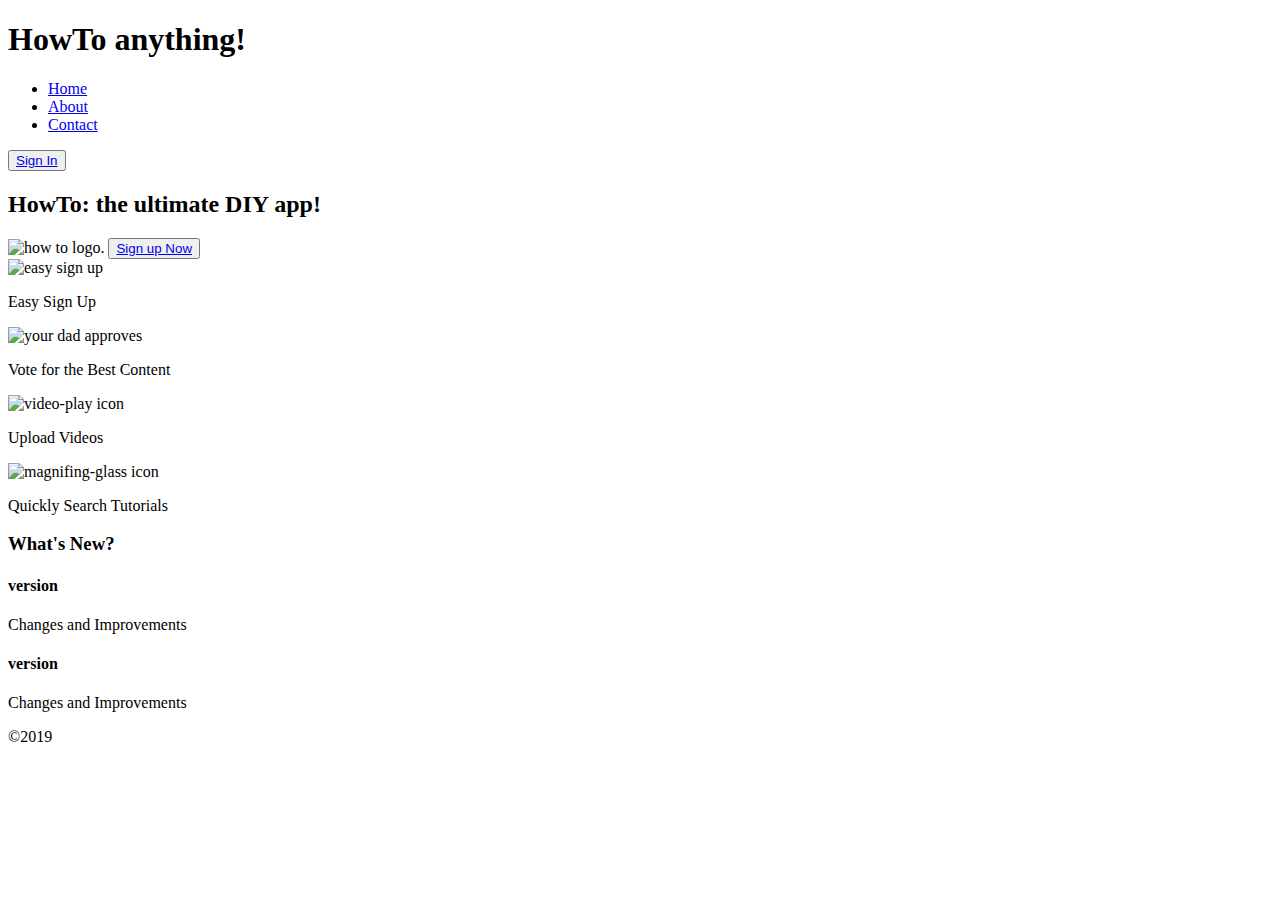
==== html/index.html @ efe61277 "add coment for clairity on changes and improvments" ====
<!DOCTYPE html>
<html>
  <head>
    <title>HowTo</title>
    <meta charset="utf-8" />
    <meta
      name="veiwport"
      content="width=device-width, initial-scale=1, user-scalable=no"
    />
    <link rel="stylesheet" href="css\index.css" />
  </head>
  <body>
    <div class="home-wrapper">
      <header>
        <h1>HowTo anything!</h1>
        <nav>
          <ul>
            <li><a href="index.html">Home</a></li>
            <li><a href="about.html">About</a></li>
            <li><a href="#">Contact</a></li>
          </ul>
          <button><a href="#">Sign In</a></button>
        </nav>
      </header>
      <section class="main">
        <section class="cta">
          <h2>HowTo: the ultimate DIY app!</h2>
          <img src="#" alt="how to logo." />
          <button class="cta-button"><a href="#">Sign up Now</a></button>
        </section>
        <!-- cta-->
        <section class="features">
          <div class="cards">
            <div class="card">
              <img src="#" alt="easy sign up" />
              <p>Easy Sign Up</p>
            </div>
            <div class="card">
              <img src="#" alt="your dad approves" />
              <p>Vote for the Best Content</p>
            </div>
            <div class="card">
              <img src="#" alt="video-play icon" />
              <p>Upload Videos</p>
            </div>
            <div class="card">
              <img src="#" alt="magnifing-glass icon" />
              <p>Quickly Search Tutorials</p>
            </div>
          </div>
          <!--cards-->
        </section>
        <!--features-->
        <section class="new">
          <h3>What's New?</h3>
          <div>
            <h4>version</h4>
            <p>Changes and Improvements</p>
          </div>
          <div>
            <h4>version</h4>
            <p>Changes and Improvements</p>
          </div>
        </section> <!--new-->
        <footer>
          <div class="copyright">&copy;2019</div>
        </footer>
      </section>
      <!--main-->
    </div>
  </body>
</html>
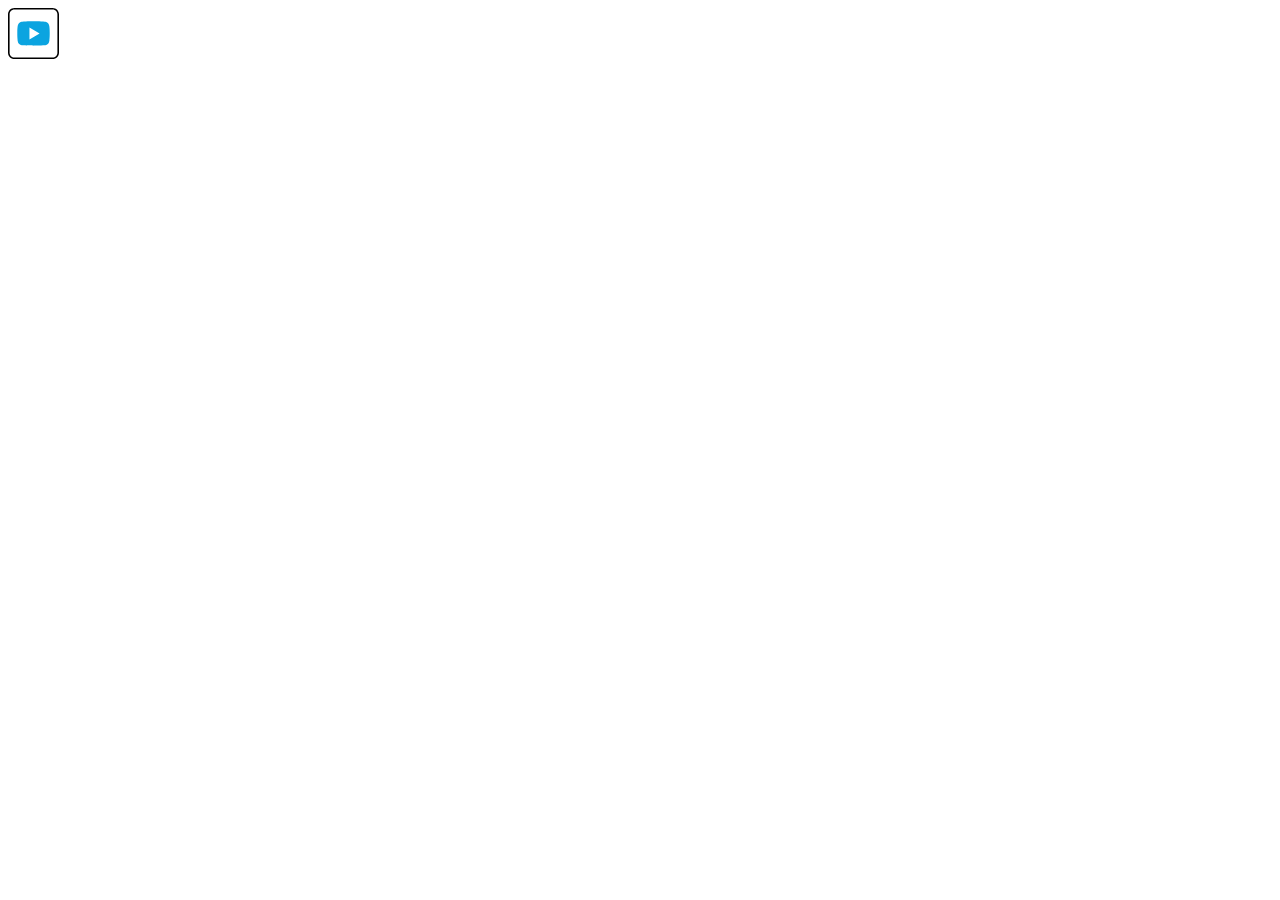
==== commit 3eccfb62: "added video play button to index.html" ====
--- a/html/index.html
+++ b/html/index.html
@@ -1,72 +1,11 @@
 <!DOCTYPE html>
 <html>
-  <head>
-    <title>HowTo</title>
-    <meta charset="utf-8" />
-    <meta
-      name="veiwport"
-      content="width=device-width, initial-scale=1, user-scalable=no"
-    />
-    <link rel="stylesheet" href="css\index.css" />
-  </head>
-  <body>
-    <div class="home-wrapper">
-      <header>
-        <h1>HowTo anything!</h1>
-        <nav>
-          <ul>
-            <li><a href="index.html">Home</a></li>
-            <li><a href="about.html">About</a></li>
-            <li><a href="#">Contact</a></li>
-          </ul>
-          <button><a href="#">Sign In</a></button>
-        </nav>
-      </header>
-      <section class="main">
-        <section class="cta">
-          <h2>HowTo: the ultimate DIY app!</h2>
-          <img src="#" alt="how to logo." />
-          <button class="cta-button"><a href="#">Sign up Now</a></button>
-        </section>
-        <!-- cta-->
-        <section class="features">
-          <div class="cards">
-            <div class="card">
-              <img src="#" alt="easy sign up" />
-              <p>Easy Sign Up</p>
-            </div>
-            <div class="card">
-              <img src="#" alt="your dad approves" />
-              <p>Vote for the Best Content</p>
-            </div>
-            <div class="card">
-              <img src="#" alt="video-play icon" />
-              <p>Upload Videos</p>
-            </div>
-            <div class="card">
-              <img src="#" alt="magnifing-glass icon" />
-              <p>Quickly Search Tutorials</p>
-            </div>
-          </div>
-          <!--cards-->
-        </section>
-        <!--features-->
-        <section class="new">
-          <h3>What's New?</h3>
-          <div>
-            <h4>version</h4>
-            <p>Changes and Improvements</p>
-          </div>
-          <div>
-            <h4>version</h4>
-            <p>Changes and Improvements</p>
-          </div>
-        </section> <!--new-->
-        <footer>
-          <div class="copyright">&copy;2019</div>
-        </footer>
-      </section>
-      <!--main-->
-    </div>
-  </body>
+    <head>
+        <title>HowTo</title>
+        <meta charset="utf-8"/>
+        <meta name= "veiwport" content="width=device-width, initial-scale=1, user-scalable=no"/>
+        <link rel="stylesheet" href="css\index.css"/>
+    </head>
 </html>
+<!-- Video-Play Button -->
+<img src="[data-uri]" style="width: 4%">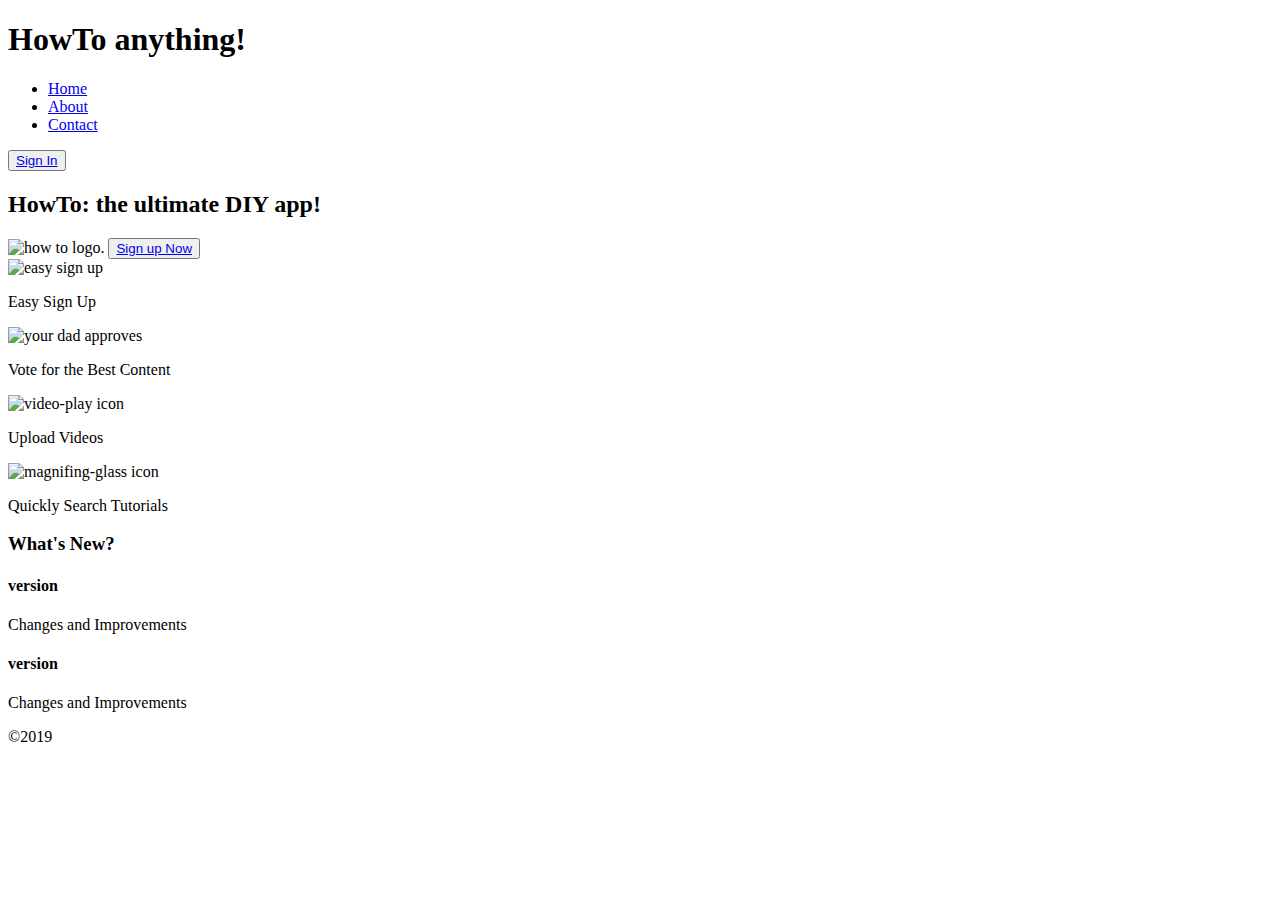
==== commit 978da98b: "Merge pull request #4 from how-to-pt6/anna-morris" ====
--- a/html/index.html
+++ b/html/index.html
@@ -1,11 +1,73 @@
 <!DOCTYPE html>
 <html>
-    <head>
-        <title>HowTo</title>
-        <meta charset="utf-8"/>
-        <meta name= "veiwport" content="width=device-width, initial-scale=1, user-scalable=no"/>
-        <link rel="stylesheet" href="css\index.css"/>
-    </head>
+  <head>
+    <title>HowTo</title>
+    <meta charset="utf-8" />
+    <meta
+      name="veiwport"
+      content="width=device-width, initial-scale=1, user-scalable=no"
+    />
+    <link rel="stylesheet" href="css\index.css" />
+  </head>
+  <body>
+    <div class="home-wrapper">
+      <header>
+        <h1>HowTo anything!</h1>
+        <nav>
+          <ul>
+            <li><a href="index.html">Home</a></li>
+            <li><a href="about.html">About</a></li>
+            <li><a href="#">Contact</a></li>
+          </ul>
+          <button><a href="#">Sign In</a></button>
+        </nav>
+      </header>
+      <section class="main">
+        <section class="cta">
+          <h2>HowTo: the ultimate DIY app!</h2>
+          <img src="#" alt="how to logo." />
+          <button class="cta-button"><a href="#">Sign up Now</a></button>
+        </section>
+        <!-- cta-->
+        <section class="features">
+          <div class="cards">
+            <div class="card">
+              <img src="#" alt="easy sign up" />
+              <p>Easy Sign Up</p>
+            </div>
+            <div class="card">
+              <img src="#" alt="your dad approves" />
+              <p>Vote for the Best Content</p>
+            </div>
+            <div class="card">
+              <img src="#" alt="video-play icon" />
+              <p>Upload Videos</p>
+            </div>
+            <div class="card">
+              <img src="#" alt="magnifing-glass icon" />
+              <p>Quickly Search Tutorials</p>
+            </div>
+          </div>
+          <!--cards-->
+        </section>
+        <!--features-->
+        <section class="new">
+          <h3>What's New?</h3>
+          <div>
+            <h4>version</h4>
+            <p>Changes and Improvements</p>
+          </div>
+          <div>
+            <h4>version</h4>
+            <p>Changes and Improvements</p>
+          </div>
+        </section>
+        <!--new-->
+      </section>
+      <!--main-->
+      <footer>
+        <div class="copyright">&copy;2019</div>
+      </footer>
+    </div>
+  </body>
 </html>
-<!-- Video-Play Button -->
-<img src="[data-uri]" style="width: 4%">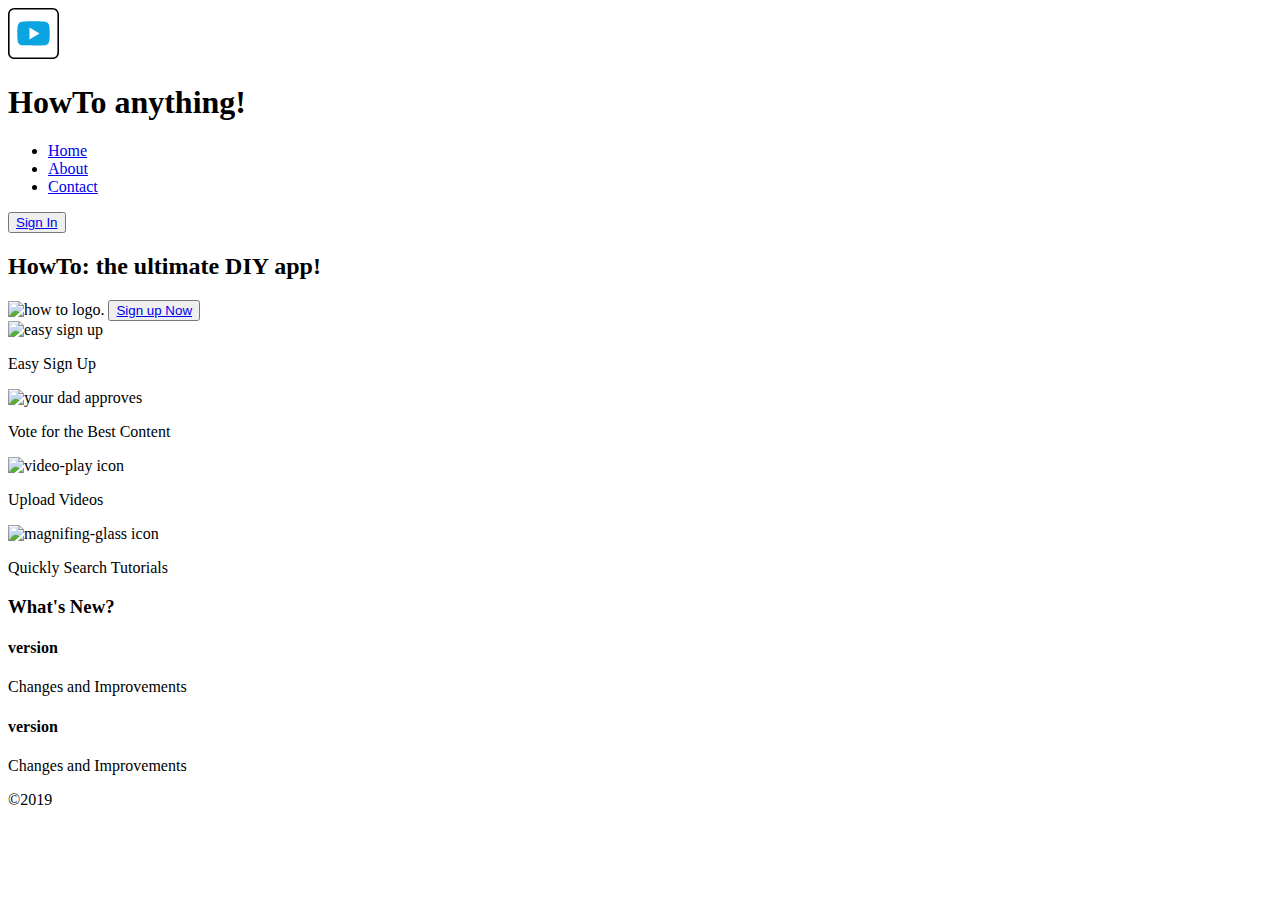
==== commit 4f01d0bc: "resolving merge conflict" ====
--- a/html/index.html
+++ b/html/index.html
@@ -1,5 +1,9 @@
 <!DOCTYPE html>
 <html>
+
+<!-- Video-Play Button -->
+<img src="[data-uri]" style="width: 4%">
+  
   <head>
     <title>HowTo</title>
     <meta charset="utf-8" />
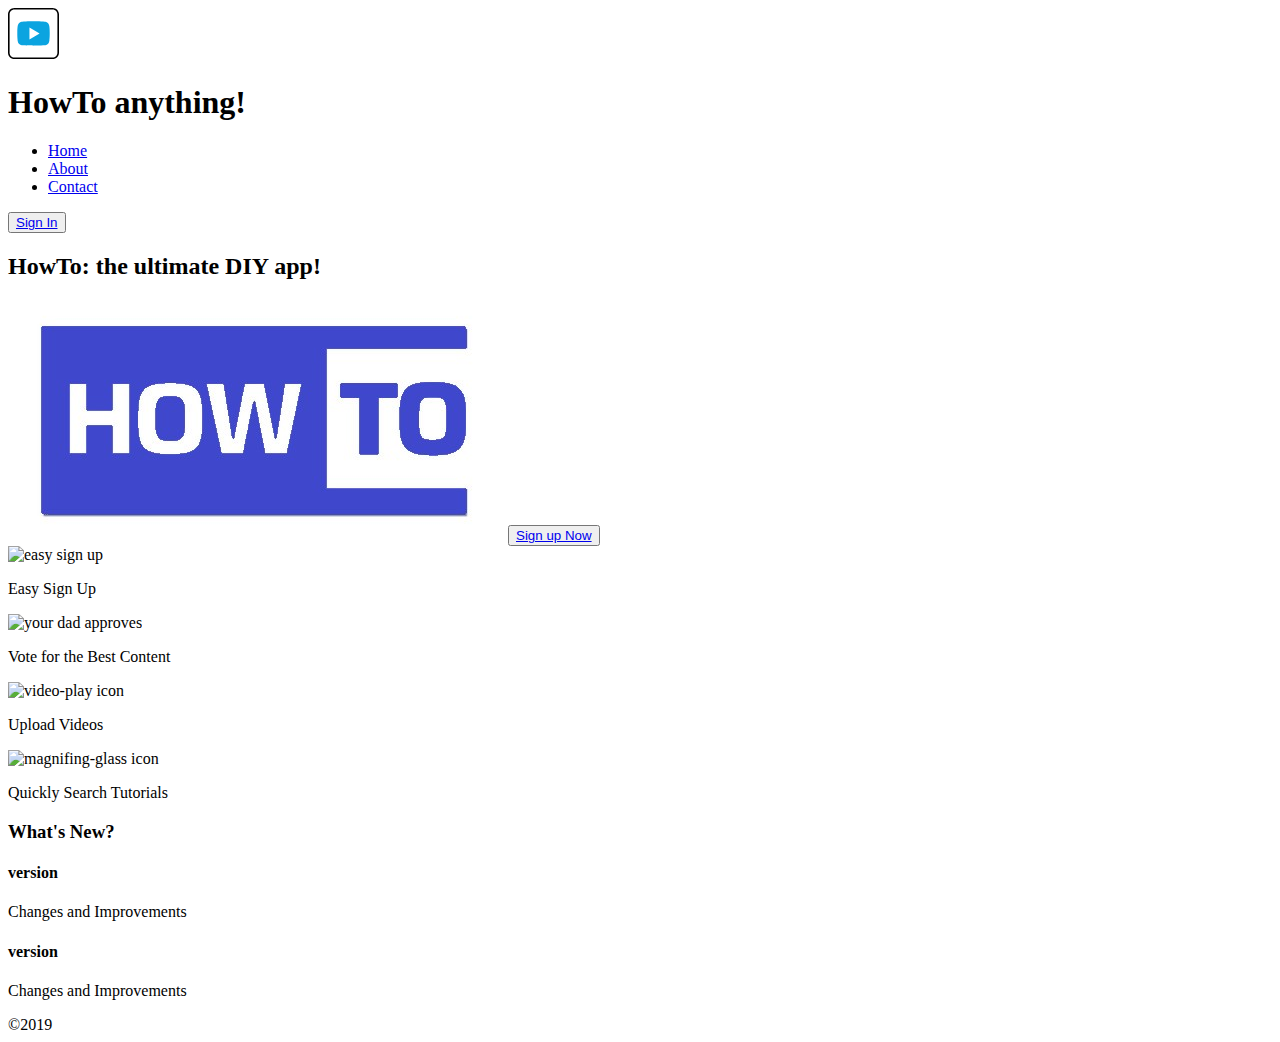
==== commit c9007a5b: "Fixed @import file directories in index.less" ====
--- a/html/index.html
+++ b/html/index.html
@@ -29,7 +29,7 @@
       <section class="main">
         <section class="cta">
           <h2>HowTo: the ultimate DIY app!</h2>
-          <img src="#" alt="how to logo." />
+          <img src="\imgs\howTo1.jpg" alt="how to logo." />
           <button class="cta-button"><a href="#">Sign up Now</a></button>
         </section>
         <!-- cta-->
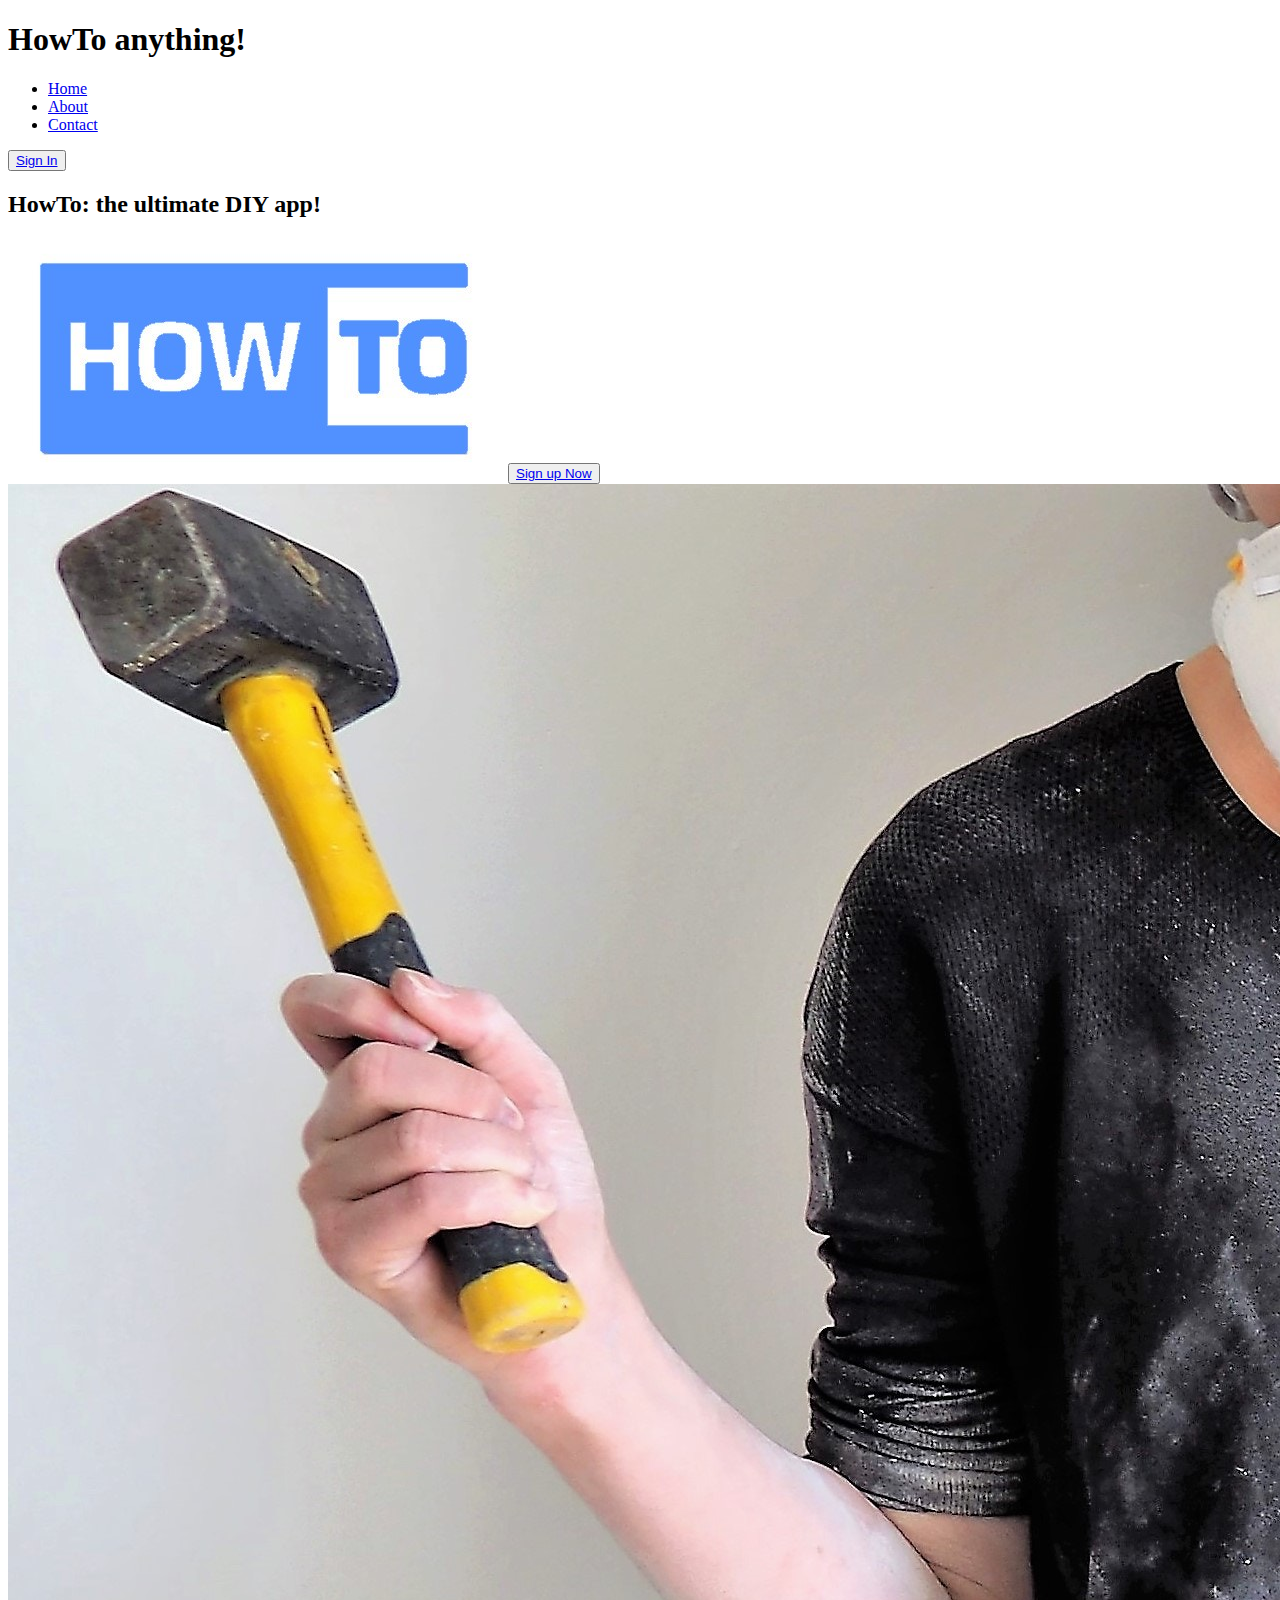
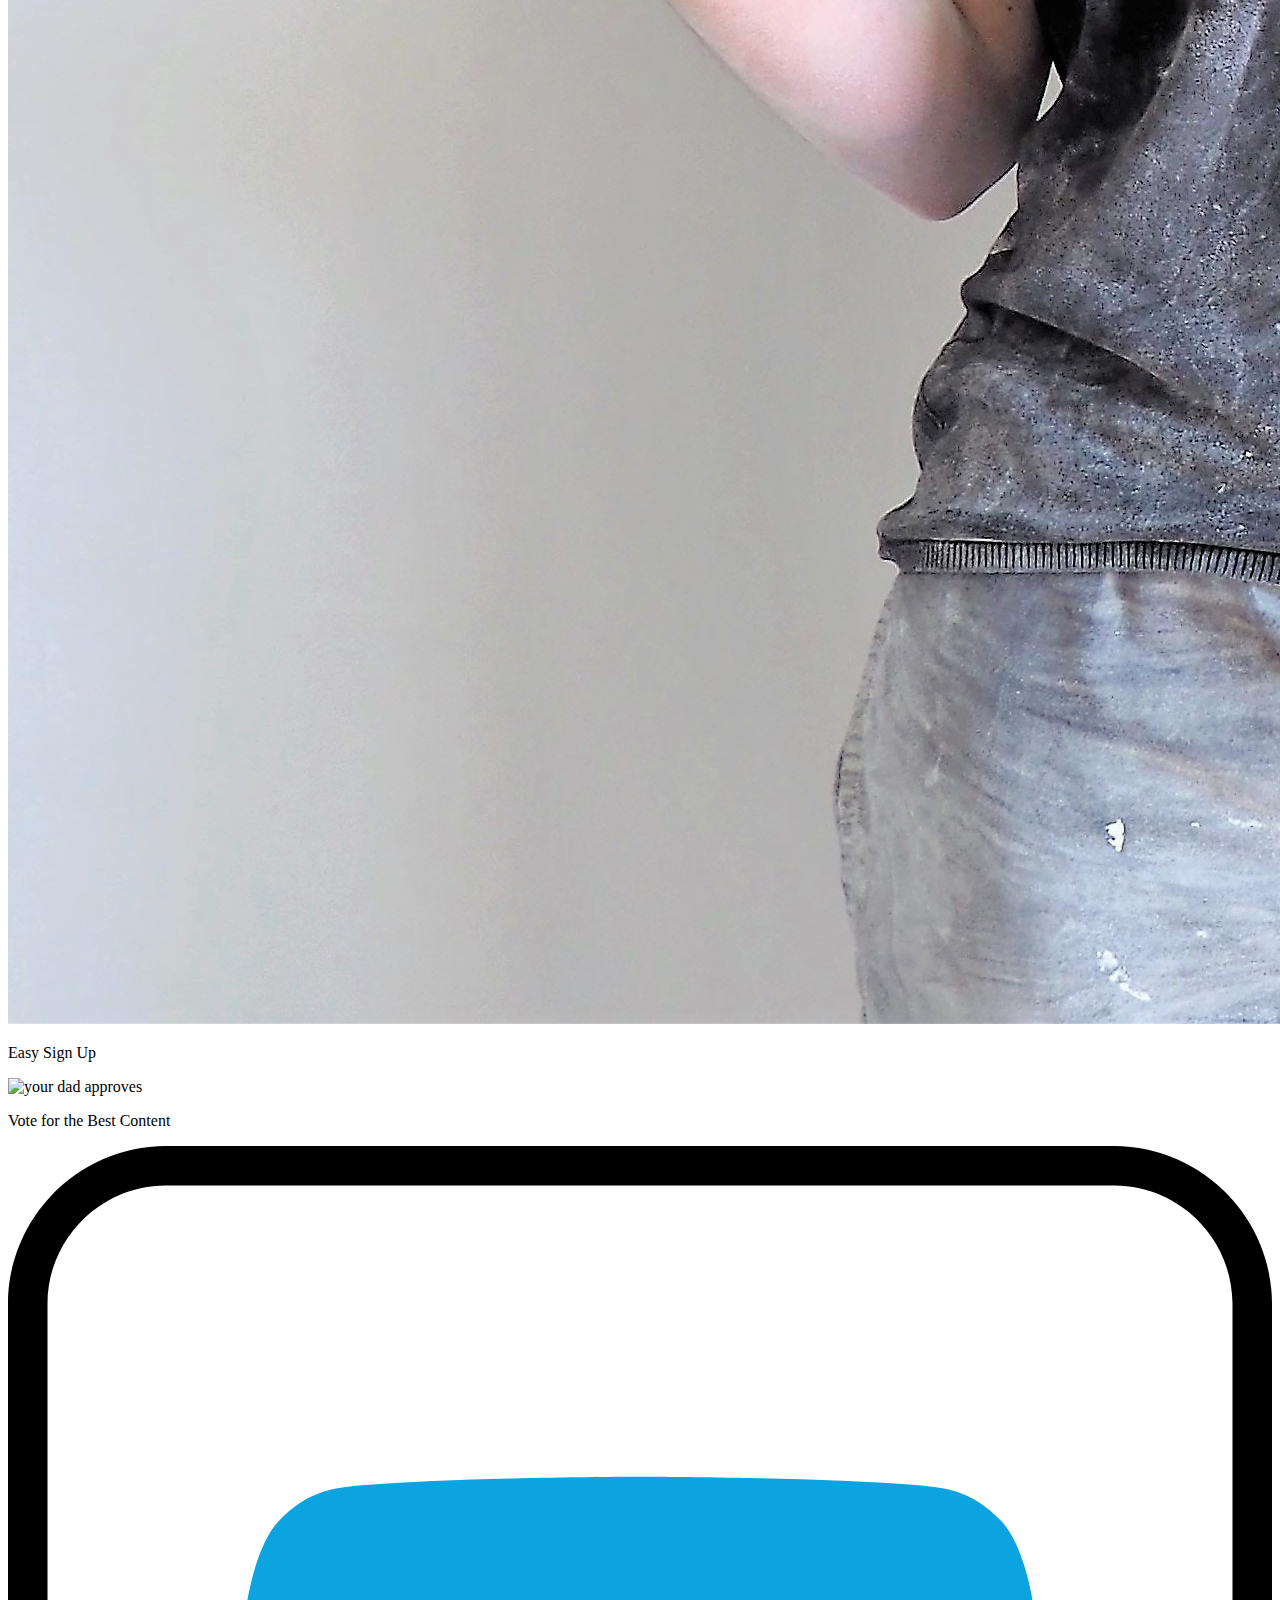
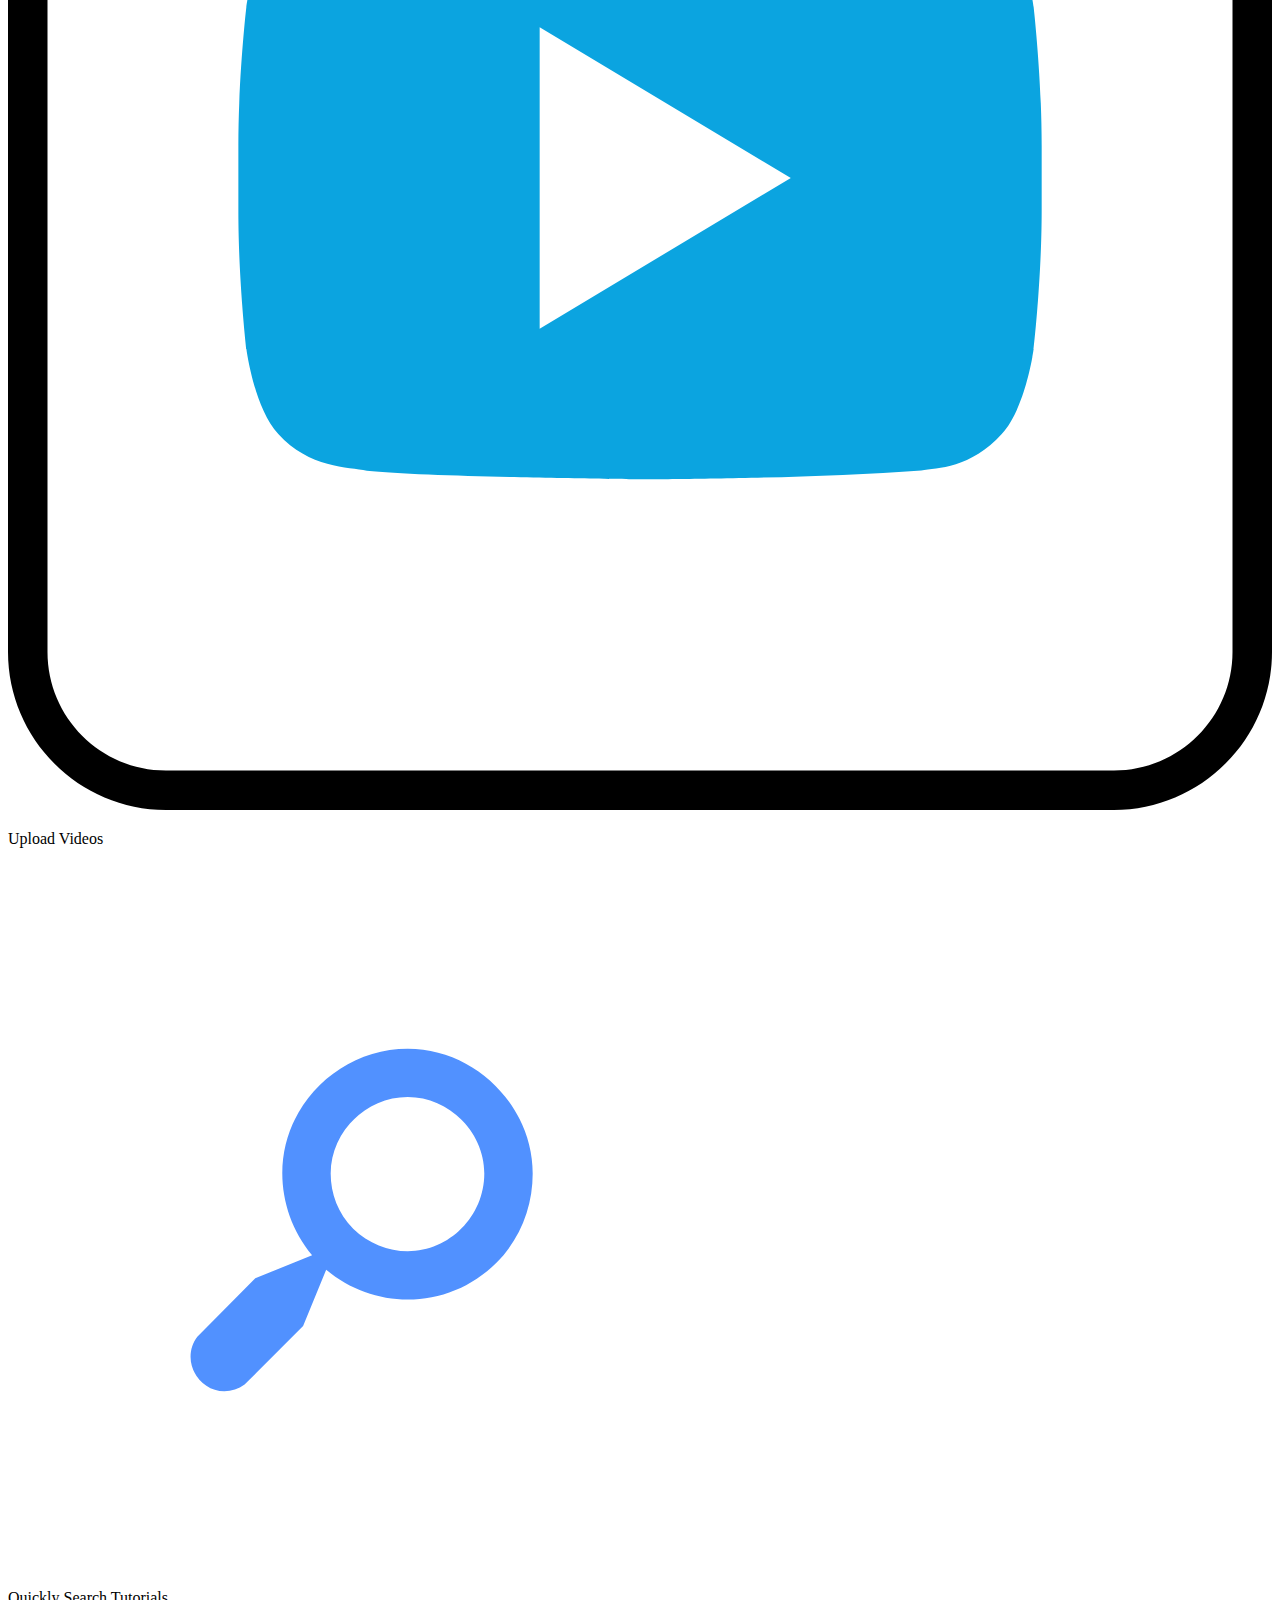
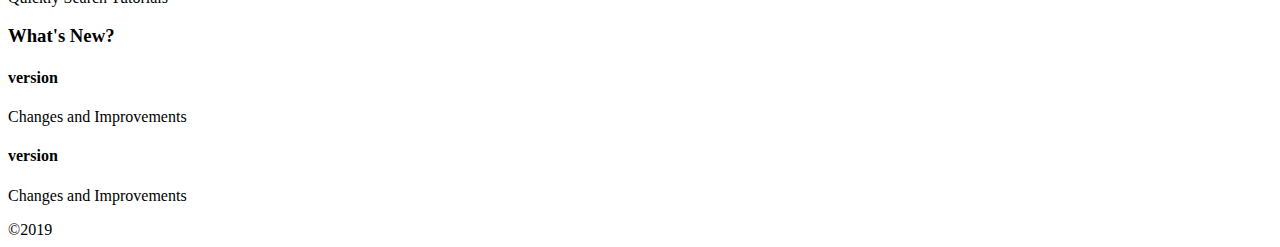
==== commit b377003b: "moved index.html to html file" ====
--- a/html/index.html
+++ b/html/index.html
@@ -1,9 +1,5 @@
 <!DOCTYPE html>
 <html>
-
-<!-- Video-Play Button -->
-<img src="[data-uri]" style="width: 4%">
-  
   <head>
     <title>HowTo</title>
     <meta charset="utf-8" />
@@ -36,7 +32,7 @@
         <section class="features">
           <div class="cards">
             <div class="card">
-              <img src="#" alt="easy sign up" />
+              <img src="\imgs\signupCard.jpg" alt="easy sign up" />
               <p>Easy Sign Up</p>
             </div>
             <div class="card">
@@ -44,11 +40,11 @@
               <p>Vote for the Best Content</p>
             </div>
             <div class="card">
-              <img src="#" alt="video-play icon" />
+              <img id="icon" src="[data-uri]" alt="video-play icon" />
               <p>Upload Videos</p>
             </div>
             <div class="card">
-              <img src="#" alt="magnifing-glass icon" />
+              <img id="icon" src="/imgs/searchIcon.svg" alt="magnifing-glass icon" />
               <p>Quickly Search Tutorials</p>
             </div>
           </div>
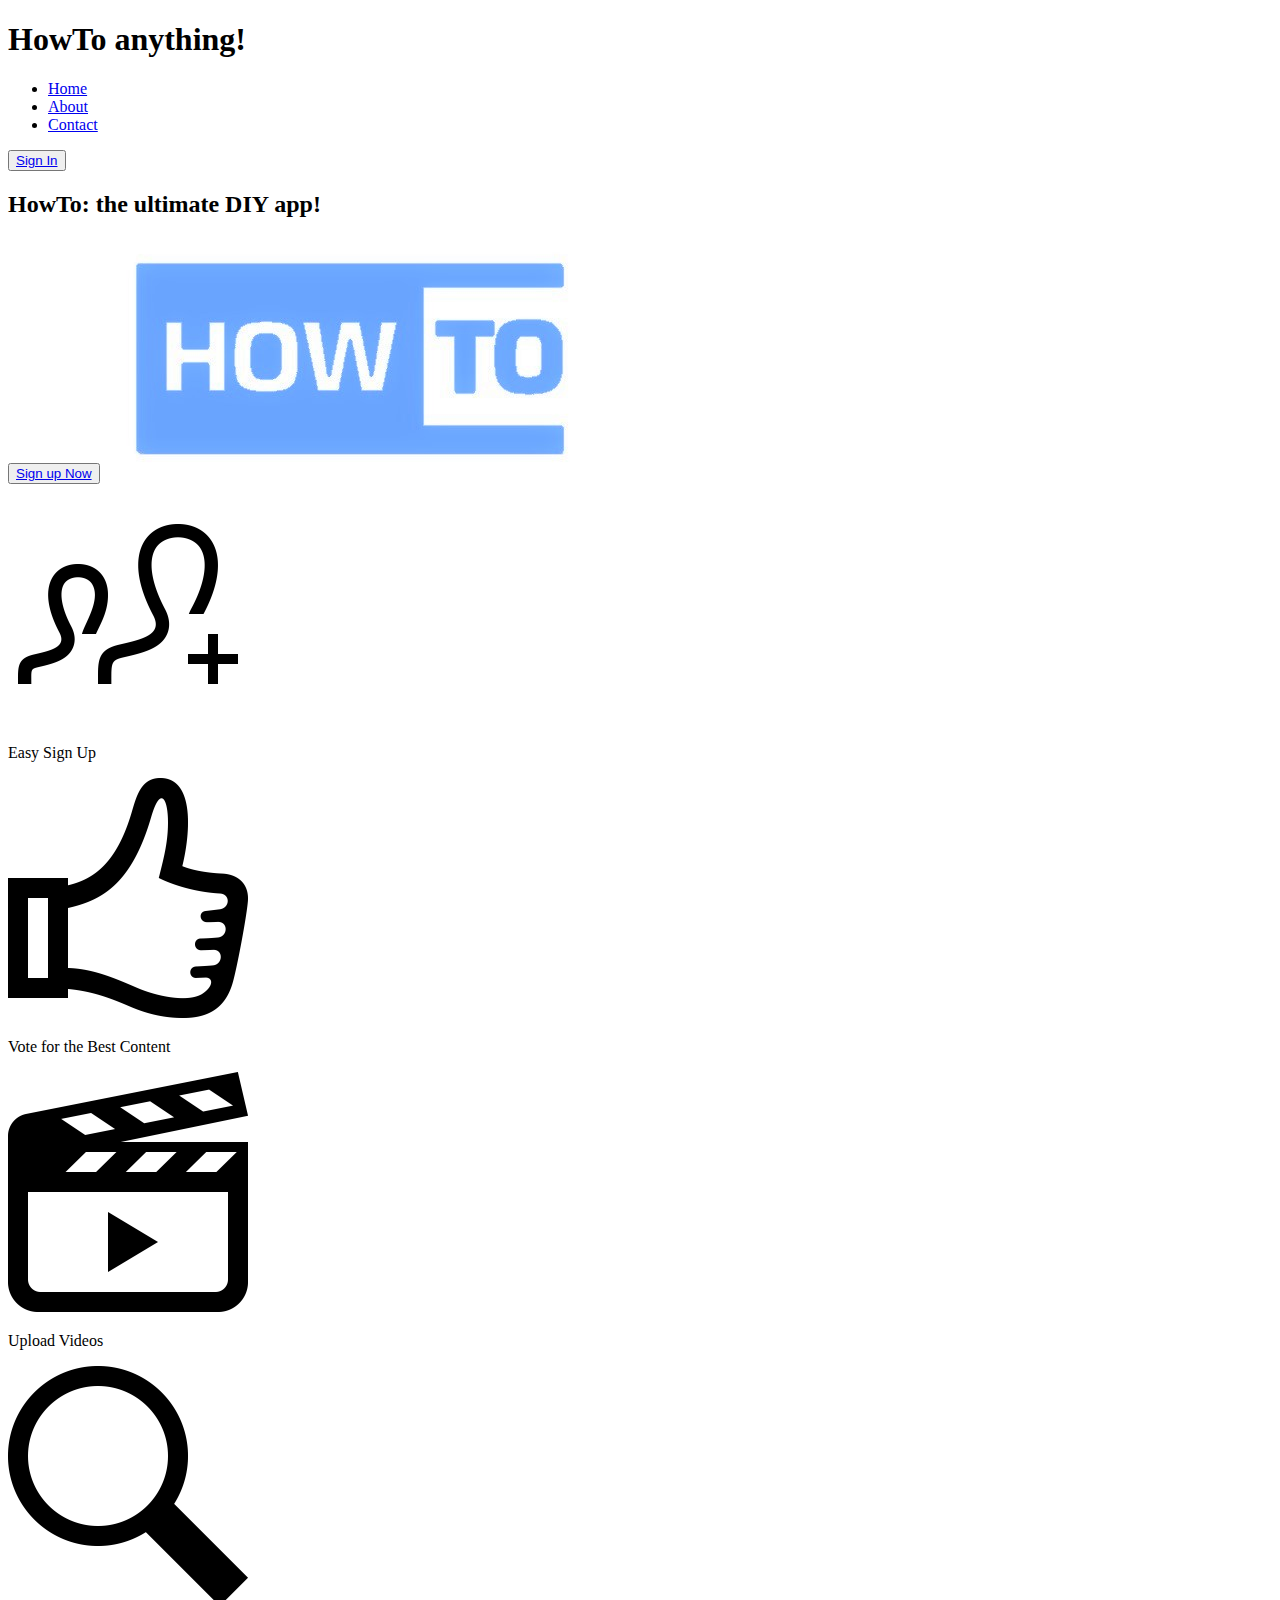
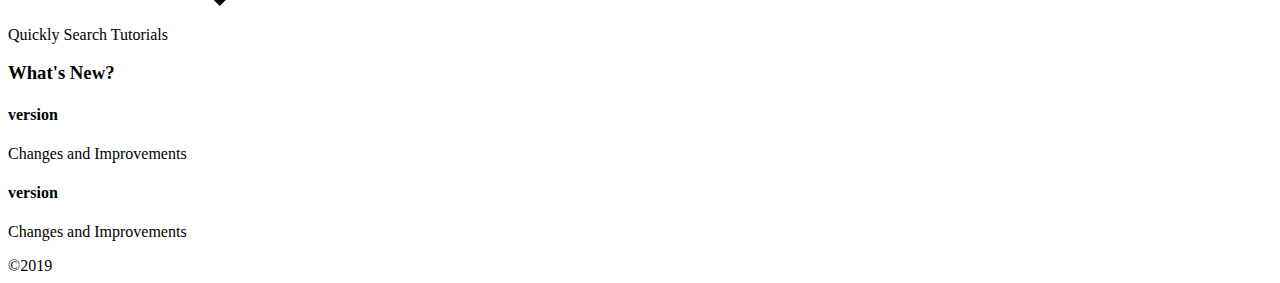
==== commit c8f48270: "img refactor" ====
--- a/html/index.html
+++ b/html/index.html
@@ -25,26 +25,30 @@
       <section class="main">
         <section class="cta">
           <h2>HowTo: the ultimate DIY app!</h2>
-          <img src="\imgs\howTo1.jpg" alt="how to logo." />
           <button class="cta-button"><a href="#">Sign up Now</a></button>
+          <img
+            class="logo"
+            src="\imgs\assets\HowTo logo.jpg"
+            alt="how to logo."
+          />
         </section>
         <!-- cta-->
         <section class="features">
           <div class="cards">
             <div class="card">
-              <img src="\imgs\signupCard.jpg" alt="easy sign up" />
+              <img src="\imgs\assets\sign up.png" alt="easy sign up" />
               <p>Easy Sign Up</p>
             </div>
             <div class="card">
-              <img src="#" alt="your dad approves" />
+              <img src="\imgs\assets\vote.png" alt="your dad approves" />
               <p>Vote for the Best Content</p>
             </div>
             <div class="card">
-              <img id="icon" src="[data-uri]" alt="video-play icon" />
+              <img src="\imgs\assets\video.png" alt="video-play icon" />
               <p>Upload Videos</p>
             </div>
             <div class="card">
-              <img id="icon" src="/imgs/searchIcon.svg" alt="magnifing-glass icon" />
+              <img src="\imgs\assets\search.png" alt="magnifing-glass icon" />
               <p>Quickly Search Tutorials</p>
             </div>
           </div>
